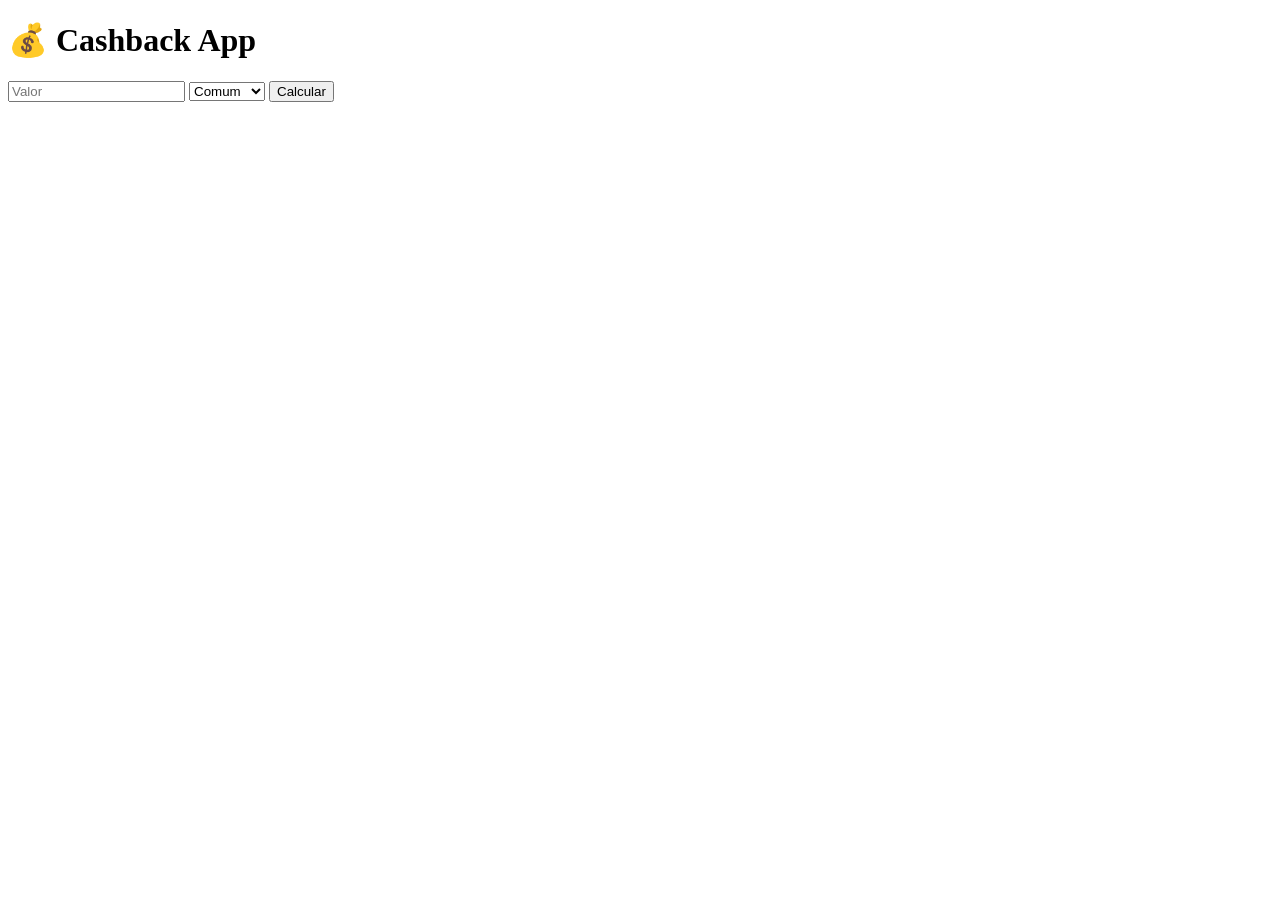
==== index.html @ e46f422b "fix vercel root" ====
<!DOCTYPE html>
<html>
<head>
  <title>Cashback App</title>
</head>
<body>

  <h1>💰 Cashback App</h1>

  <input id="valor" placeholder="Valor" />
  
  <select id="tipo">
    <option value="comum">Comum</option>
    <option value="premium">Premium</option>
    <option value="vip">VIP</option>
  </select>

  <button onclick="calcular()">Calcular</button>

  <h2 id="resultado"></h2>

  <script>
    const API_URL = "https://app-cash-api.onrender.com";

    async function calcular() {
      const valor = document.getElementById("valor").value;
      const tipo = document.getElementById("tipo").value;

      const res = await fetch(API_URL + "/cashback", {
        method: "POST",
        headers: {"Content-Type": "application/json"},
        body: JSON.stringify({
          valor: Number(valor),
          tipo_cliente: tipo
        })
      });

      const data = await res.json();

      document.getElementById("resultado").innerText =
        "Cashback: " + data.cashback;
    }
  </script>

</body>
</html>
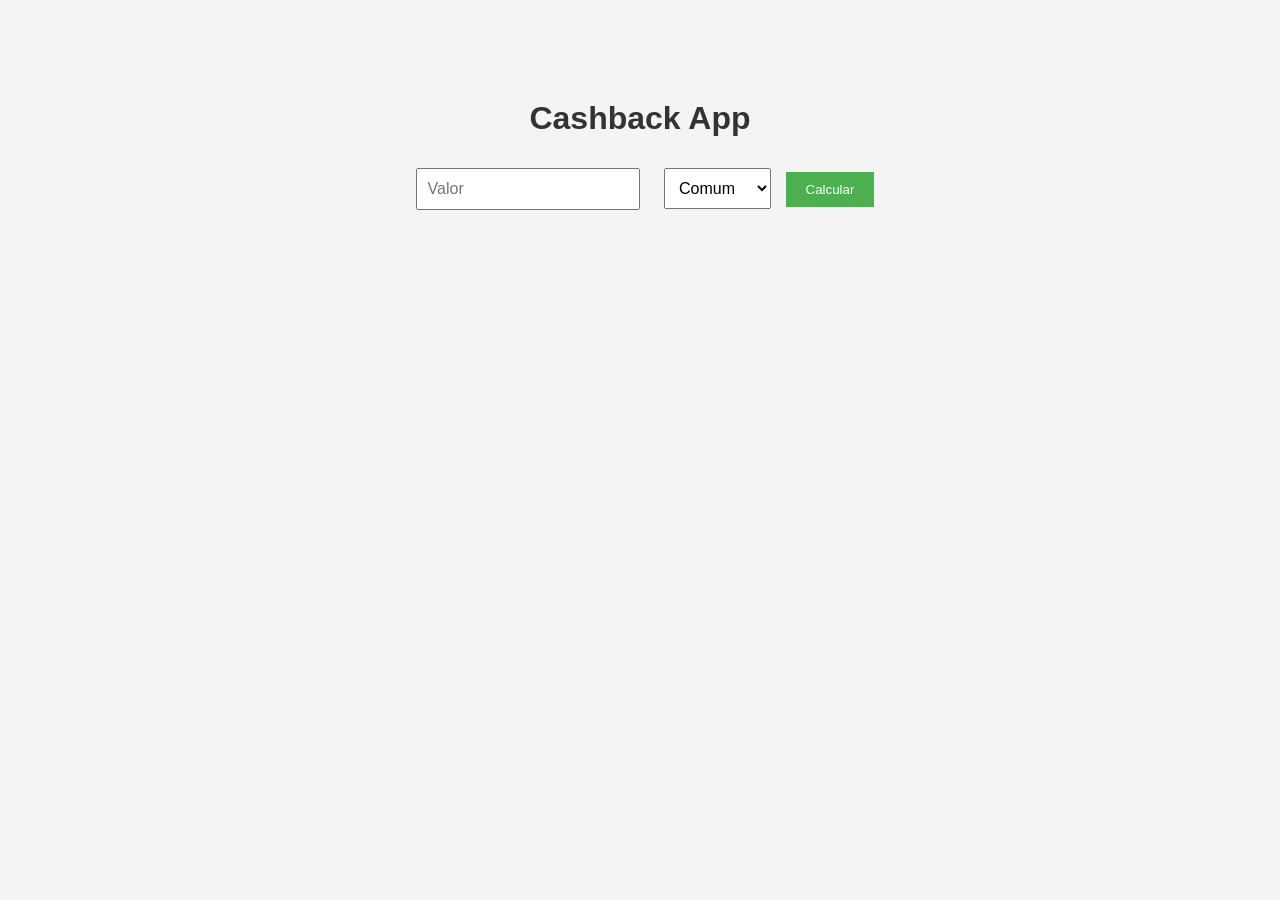
==== commit 1f0fb6cf: "separate css js" ====
--- a/index.html
+++ b/index.html
@@ -2,13 +2,14 @@
 <html>
 <head>
   <title>Cashback App</title>
+  <link rel="stylesheet" href="style.css">
 </head>
 <body>
 
-  <h1>💰 Cashback App</h1>
+  <h1>Cashback App</h1>
 
   <input id="valor" placeholder="Valor" />
-  
+
   <select id="tipo">
     <option value="comum">Comum</option>
     <option value="premium">Premium</option>
@@ -19,28 +20,7 @@
 
   <h2 id="resultado"></h2>
 
-  <script>
-    const API_URL = "https://app-cash-api.onrender.com";
-
-    async function calcular() {
-      const valor = document.getElementById("valor").value;
-      const tipo = document.getElementById("tipo").value;
-
-      const res = await fetch(API_URL + "/cashback", {
-        method: "POST",
-        headers: {"Content-Type": "application/json"},
-        body: JSON.stringify({
-          valor: Number(valor),
-          tipo_cliente: tipo
-        })
-      });
-
-      const data = await res.json();
-
-      document.getElementById("resultado").innerText =
-        "Cashback: " + data.cashback;
-    }
-  </script>
+  <script src="script.js"></script>
 
 </body>
 </html>
--- a/style.css
+++ b/style.css
@@ -0,0 +1,28 @@
+body {
+  font-family: Arial, sans-serif;
+  text-align: center;
+  margin-top: 100px;
+  background: #f4f4f4;
+}
+
+input, select {
+  padding: 10px;
+  margin: 10px;
+  font-size: 16px;
+}
+
+button {
+  padding: 10px 20px;
+  background: #4CAF50;
+  color: white;
+  border: none;
+  cursor: pointer;
+}
+
+button:hover {
+  background: #45a049;
+}
+
+h1 {
+  color: #333;
+}
